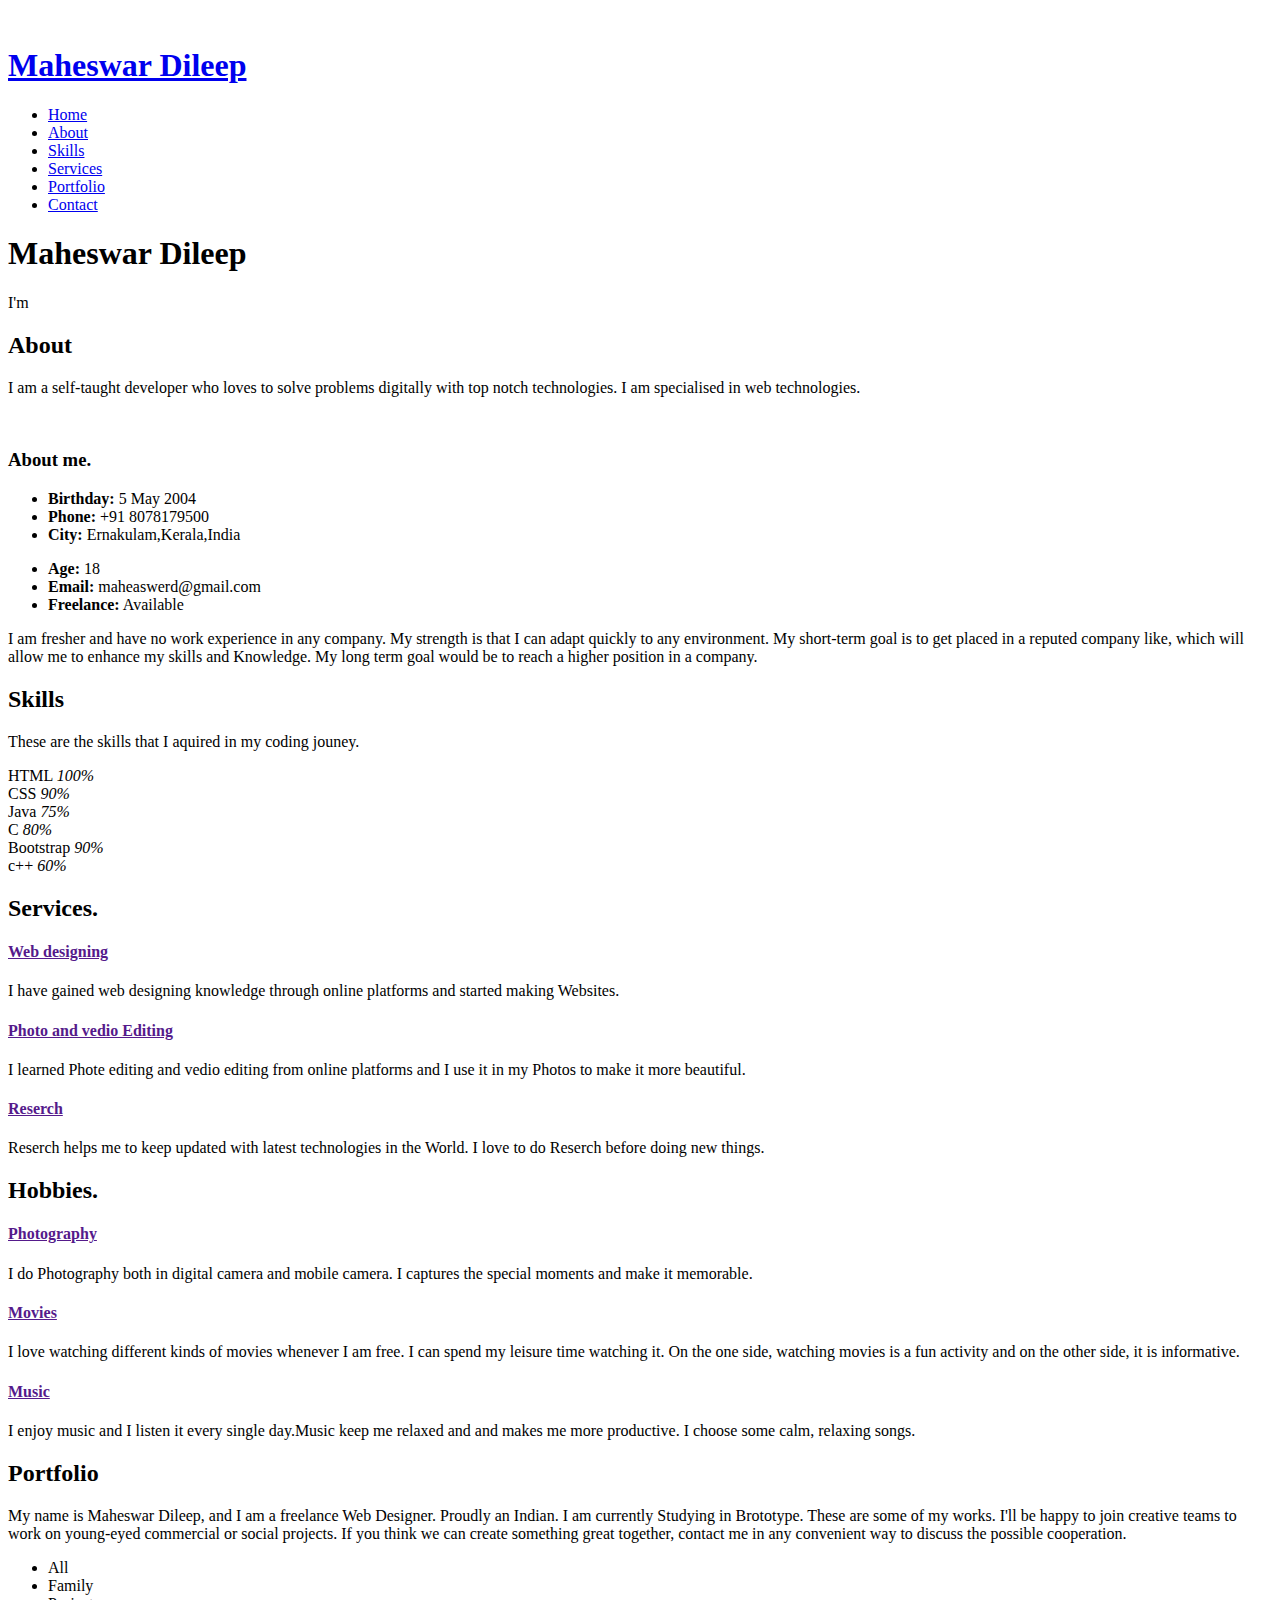
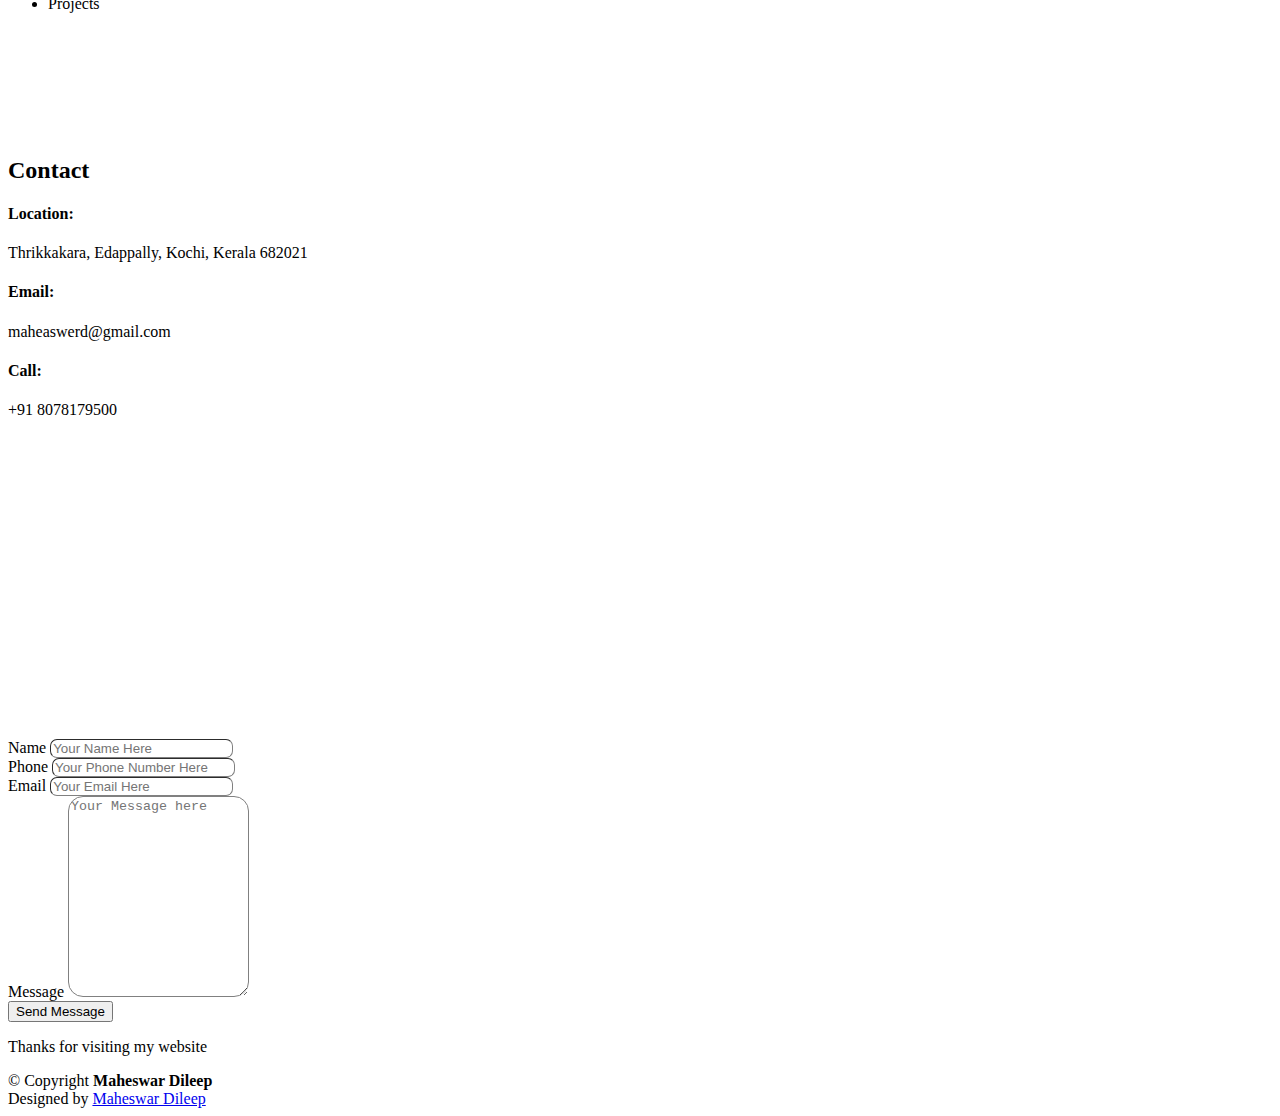
==== index.html @ dbd9ef2d "Update index.html" ====
<!DOCTYPE html>
<html lang="en">

<head>
  <meta charset="utf-8">
  <meta content="width=device-width, initial-scale=1.0" name="viewport">

  <title>Maheswar Dileep</title>
  <meta content="" name="description">
  <meta content="" name="Maheswar, mahesward,maheswar Dileep">

  <script src="https://ajax.googleapis.com/ajax/libs/jquery/3.5.1/jquery.min.js"></script>
  <!-- Favicons -->
  <link href="assets/img/profile-img.webp" rel="icon">
  <link href="assets/img/profile-img.webp" rel="apple-touch-icon">

  <!-- Google Fonts -->
  <link href="https://fonts.googleapis.com/css?family=Open+Sans:300,300i,400,400i,600,600i,700,700i|Raleway:300,300i,400,400i,500,500i,600,600i,700,700i|Poppins:300,300i,400,400i,500,500i,600,600i,700,700i" rel="stylesheet">

  <!-- Vendor CSS Files -->
  <link href="assets/vendor/aos/aos.css" rel="stylesheet">
  <link href="assets/vendor/bootstrap/css/bootstrap.min.css" rel="stylesheet">
  <link href="assets/vendor/bootstrap-icons/bootstrap-icons.css" rel="stylesheet">
  <link href="assets/vendor/boxicons/css/boxicons.min.css" rel="stylesheet">
  <link href="assets/vendor/glightbox/css/glightbox.min.css" rel="stylesheet">
  <link href="assets/vendor/swiper/swiper-bundle.min.css" rel="stylesheet">

  <!-- Template Main CSS File -->
  <link href="assets/css/style.css" rel="stylesheet">

</head>

<body>

  <!-- ======= Mobile nav toggle button ======= -->
  <i class="bi bi-list mobile-nav-toggle d-xl-none"></i>

  <!-- ======= Header ======= -->
  <header id="header">
    <div class="d-flex flex-column">

      <div class="profile">
        <img src="assets/img/profile-img.webp" alt="" class="img-fluid rounded-circle">
        <h1 class="text-light"><a href="index.html">Maheswar Dileep</a></h1>
        <div class="social-links mt-3 text-center">
          <a href="https://www.instagram.com/maheswar_dileep/" target="_blank" class="instagram"><i class="bx bxl-instagram"></i></a>
          <a href="https://github.com/Mahesward/" target="_blank" class="githib"><i class="bi bi-github"></i></a>
          <a href="https://t.me/MAHESWAR_Dileep"target="_blank" class="Telegram"><i class="bi bi-telegram"></i></a>
          <a href="https://www.linkedin.com/in/maheswar-dileep-9b3247234" target="_blank"class="linkedin"><i class="bx bxl-linkedin"></i></a>
        </div>
      </div>

      <nav id="navbar" class="nav-menu navbar">
        <ul>
          <li><a href="#hero" class="nav-link scrollto active"><i class="bx bx-home"></i> <span>Home</span></a></li>
          <li><a href="#about" class="nav-link scrollto"><i class="bx bx-user"></i> <span>About</span></a></li>
          <li><a href="#skills" class="nav-link scrollto"><i class="bx bx-file-blank"></i> <span>Skills</span></a></li>
          <li><a href="#services" class="nav-link scrollto"><i class="bx bx-server"></i> <span>Services</span></a></li>
          <li><a href="#portfolio" class="nav-link scrollto"><i class="bx bx-book-content"></i> <span>Portfolio</span></a></li>
          <li><a href="#contact" class="nav-link scrollto"><i class="bx bx-envelope"></i> <span>Contact</span></a></li>
        </ul>
      </nav><!-- .nav-menu -->
    </div>
  </header><!-- End Header -->

  <!-- ======= Hero Section ======= -->
  <section id="hero" class="d-flex flex-column justify-content-center align-items-center">
    <div class="hero-container" data-aos="fade-in">
      <h1>Maheswar Dileep</h1>
      <p>I'm <span class="typed" data-typed-items="Designer, Developer, Freelancer "></span></p>
      <p></p>
    </div>
  </section><!-- End Hero -->

  <main id="main">

    <!-- ======= About Section ======= -->
    <section id="about" class="about">
      <div class="container">

        <div class="section-title">
          <h2>About</h2>
          <p>I am a self-taught developer who loves to solve problems
            digitally with top notch technologies. I am specialised in
            web technologies.</p>
        </div>

        <div class="row">
          <div class="col-lg-4" data-aos="fade-right">
            <img src="assets/img/About-DP.webp" class="img-fluid" alt="">
          </div>
          <div class="col-lg-8 pt-4 pt-lg-0 content" data-aos="fade-left">
            <h3 class="pt-3"> About me.</h3>
            <div class="row">
              <div class="col-lg-6">
                <ul class="pt-3">
                  <li><i class="bi bi-chevron-right"></i> <strong>Birthday:</strong> <span>5 May 2004</span></li>
                  <li><i class="bi bi-chevron-right"></i> <strong>Phone:</strong> <span>+91 8078179500</span></li>
                  <li><i class="bi bi-chevron-right"></i> <strong>City:</strong> <span>Ernakulam,Kerala,India</span></li>
                </ul>
              </div>
              <div class="col-lg-6">
                <ul>
                  <li><i class="bi bi-chevron-right"></i> <strong>Age:</strong> <span>18</span></li>
                  <li><i class="bi bi-chevron-right"></i> <strong>Email:</strong> <span>maheaswerd@gmail.com</span></li>
                  <li><i class="bi bi-chevron-right"></i> <strong>Freelance:</strong> <span>Available</span></li>
                </ul>
              </div>
            </div>
            <p class="pt-3">
              I am fresher and have no work experience in any company. My strength is that I can adapt quickly to any environment. My short-term goal is to get placed in a reputed company like,
               which will allow me to enhance my skills and Knowledge. My long term goal would be to reach a higher position in a company.
            </p>
          </div>
        </div>

      </div>
    </section><!-- End About Section -->


    <!-- ======= Skills Section ======= -->
    <section id="skills" class="skills section-bg">
      <div class="container">

        <div class="section-title">
          <h2>Skills</h2>
          <p>These are the skills that I aquired in my coding jouney.</p>
        </div>

        <div class="row skills-content">

          <div class="col-lg-6" data-aos="fade-up">

            <div class="progress">
              <span class="skill">HTML <i class="val">100%</i></span>
              <div class="progress-bar-wrap">
                <div class="progress-bar" role="progressbar" aria-valuenow="100" aria-valuemin="0" aria-valuemax="100"></div>
              </div>
            </div>

            <div class="progress">
              <span class="skill">CSS <i class="val">90%</i></span>
              <div class="progress-bar-wrap">
                <div class="progress-bar" role="progressbar" aria-valuenow="90" aria-valuemin="0" aria-valuemax="100"></div>
              </div>
            </div>

            <div class="progress">
              <span class="skill">Java <i class="val">75%</i></span>
              <div class="progress-bar-wrap">
                <div class="progress-bar" role="progressbar" aria-valuenow="75" aria-valuemin="0" aria-valuemax="100"></div>
              </div>
            </div>

          </div>

          <div class="col-lg-6" data-aos="fade-up" data-aos-delay="100">

            <div class="progress">
              <span class="skill">C <i class="val">80%</i></span>
              <div class="progress-bar-wrap">
                <div class="progress-bar" role="progressbar" aria-valuenow="80" aria-valuemin="0" aria-valuemax="100"></div>
              </div>
            </div>

            <div class="progress">
              <span class="skill">Bootstrap <i class="val">90%</i></span>
              <div class="progress-bar-wrap">
                <div class="progress-bar" role="progressbar" aria-valuenow="90" aria-valuemin="0" aria-valuemax="100"></div>
              </div>
            </div>

            <div class="progress">
              <span class="skill">c++ <i class="val">60%</i></span>
              <div class="progress-bar-wrap">
                <div class="progress-bar" role="progressbar" aria-valuenow="55" aria-valuemin="0" aria-valuemax="100"></div>
              </div>
            </div>

          </div>

        </div>

      </div>
    </section><!-- End Skills Section -->


    <!-- ======= Services Section ======= -->
    <section id="services" class="services">
      <div class="container">

        <div class="section-title">
          <h2>Services.</h2>
        </div>

        <div class="row">
          <div class="col-lg-4 col-md-6 icon-box" data-aos="fade-up">
            <div class="icon"><i class="bi bi-journal-code"></i></div>
            <h4 class="title"><a href="">Web designing</a></h4>
            <p class="description">I have gained  web designing knowledge through online platforms and started making Websites.</p>
          </div>
          <div class="col-lg-4 col-md-6 icon-box" data-aos="fade-up" data-aos-delay="100">
            <div class="icon"><i class="bi bi-card-checklist"></i></div>
            <h4 class="title"><a href=""> Photo and vedio Editing</a></h4>
            <p class="description">I learned Phote editing and vedio editing from online platforms and I use it in my Photos to make it more beautiful.</p>
          </div>
          <div class="col-lg-4 col-md-6 icon-box" data-aos="fade-up" data-aos-delay="200">
            <div class="icon"><i class="bi bi-bar-chart"></i></div>
            <h4 class="title"><a href="">Reserch</a></h4>
            <p class="description">Reserch helps me to keep updated with latest technologies in the World. I love to do Reserch before doing new things.</p>
          </div>
                  <!-- ======= Hobbies Section ======= -->
          <div class="section-title">
            <h2>Hobbies.</h2>
          </div>

          <div class="col-lg-4 col-md-6 icon-box" data-aos="fade-up" data-aos-delay="300">
            <div class="icon"><i class="bi bi-camera"></i></div>
            <h4 class="title"><a href="">Photography</a></h4>
            <p class="description">I do Photography both in digital camera and mobile camera. I captures the special moments and make it memorable.</p>
          </div>
          <div class="col-lg-4 col-md-6 icon-box" data-aos="fade-up" data-aos-delay="400">
            <div class="icon"><i class="bi bi-film"></i></div>
            <h4 class="title"><a href="">Movies</a></h4>
            <p class="description"> I love watching different kinds of movies whenever I am free. I can spend my leisure time watching it. On the one side, watching movies is a fun activity and on the other side, it is informative.</p>
          </div>
          <div class="col-lg-4 col-md-6 icon-box" data-aos="fade-up" data-aos-delay="500">
            <div class="icon"><i class="bi bi-music-note-beamed"></i></div>
            <h4 class="title"><a href="">Music</a></h4>
            <p class="description">I enjoy music and I listen it every single day.Music keep me relaxed and and makes me more productive. I choose some calm, relaxing songs.</p>
          </div>
        </div>

      </div>
    </section><!-- End Services Section -->

    <!-- ======= Portfolio Section ======= -->
    <section id="portfolio" class="portfolio section-bg">
      <div class="container">

        <div class="section-title">
          <h2>Portfolio</h2>
          <p>My name is Maheswar Dileep, and I am a freelance Web Designer. Proudly an Indian. I am currently Studying in Brototype. These are some of my works. 
            I'll be happy to join creative teams to work on young-eyed commercial or social projects. If you think we can create something great together, contact me in any convenient way to discuss the possible cooperation.
          </p>
        </div>

        <div class="row" data-aos="fade-up">
          <div class="col-lg-12 d-flex justify-content-center">
            <ul id="portfolio-flters">
              <li data-filter="*" class="filter-active">All</li>
              <!-- <li data-filter=".filter-me">Me</li> -->
              <li data-filter=".filter-family">Family</li>
              <li data-filter=".filter-projects">Projects</li>
            </ul>
          </div>
        </div>

        <div class="row portfolio-container" data-aos="fade-up" data-aos-delay="100">

          <!-- <div class="col-lg-4 col-md-6 col-6 portfolio-item filter-me">
            <div class="portfolio-wrap">
              <img src="assets/img/portfolio/" class="img-fluid" alt="">
              <div class="portfolio-links">
                <a href="#" data-gallery="portfolioGallery" class="portfolio-lightbox" title="App "><i class="bx bx-plus"></i></a>
              </div>
            </div>
          </div> -->

          <div class="col-lg-4 col-md-6 col-6 portfolio-item filter-projects">
            <div class="portfolio-wrap">
              <img src="assets/img/portfolio/portfolio-1-apple.png" class="img-fluid" alt="">
              <div class="portfolio-links">
                <a href="assets/img/portfolio/portfolio-1-apple.png" data-gallery="portfolioGallery" class="portfolio-lightbox" title="+2 School days"><i class="bx bx-plus"></i></a>
                <a href="#" target="_blank" title="More Details"><i class="bx bx-link"></i></a>
              </div>
            </div>
          </div>

          <!-- <div class="col-lg-4 col-md-6 col-6 portfolio-item filter-me">
            <div class="portfolio-wrap">
              <img src="#" class="img-fluid" alt="">
              <div class="portfolio-links">
                <a href="assets/img/portfolio/portfolio-3.jpg" data-gallery="portfolioGallery" class="portfolio-lightbox" title="App 2"><i class="bx bx-plus"></i></a>
              </div>
            </div>
          </div> -->

          <div class="col-lg-4 col-md-6 col-6 portfolio-item filter-projects">
            <div class="portfolio-wrap">
              <img src="assets/img/portfolio/portfolio-2.png" class="img-fluid" alt="">
              <div class="portfolio-links">
                <a href="assets/img/portfolio/portfolio-2.png" data-gallery="portfolioGallery" class="portfolio-lightbox" title="My second static website"><i class="bx bx-plus"></i></a>
              <a href="https://mahesward.github.io/Rog-Clone/" target="_blank" title="More Details"><i class="bx bx-link"></i></a>
            </div>
            </div>
          </div>

          <div class="col-lg-4 col-md-6 col-6 portfolio-item filter-projects">
            <div class="portfolio-wrap">
              <img src="assets/img/portfolio/portfolio-5.png" class="img-fluid" alt="">
              <div class="portfolio-links">
                <a href="assets/img/portfolio/portfolio-5.png" data-gallery="portfolioGallery" class="portfolio-lightbox" title="My project "><i class="bx bx-plus"></i></a>
                <a href="https://mahesward.github.io/Rog-Clone/" title="More Details"><i class="bx bx-link"></i></a>
              </div>
            </div>
          </div>

          <div class="col-lg-4 col-md-6 col-6 portfolio-item filter-projects">
            <div class="portfolio-wrap">
              <img src="assets/img/portfolio/portfolio-9.png" class="img-fluid" alt="">
              <div class="portfolio-links">
                <a href="assets/img/portfolio/portfolio-9.png" data-gallery="portfolioGallery" class="portfolio-lightbox" title="My first client website"><i class="bx bx-plus"></i></a>
                <a href="https://colorringsstudio-9d27e.web.app/" target="_blank" title="More Details"><i class="bx bx-link"></i></a>

              </div>
            </div>
          </div>

          <div class="col-lg-4 col-md-6  col-6 portfolio-item filter-family">
            <div class="portfolio-wrap">
              <img src="assets/img/portfolio/portfolio-4.jpg" class="img-fluid" alt="">
              <div class="portfolio-links">
                <a href="assets/img/portfolio/portfolio-4.jpg" data-gallery="portfolioGallery" class="portfolio-lightbox" title="Cousins"><i class="bx bx-plus"></i></a>
              </div>
            </div>
          </div>

          <div class="col-lg-4 col-md-6 col-6 portfolio-item filter-family">
            <div class="portfolio-wrap">
              <img src="assets/img/portfolio/portfolio-3.jpg" class="img-fluid" alt="">
              <div class="portfolio-links">
                <a href="assets/img/portfolio/portfolio-3.jpg" data-gallery="portfolioGallery" class="portfolio-lightbox" title="Brothers"><i class="bx bx-plus"></i></a>
              </div>
            </div>
          </div>

          <!-- <div class="col-lg-4 col-md-6 col-6 portfolio-item filter-projects">
            <div class="portfolio-wrap">
              <img src="assets/img/portfolio/portfolio-9.jpg" class="img-fluid" alt="">
              <div class="portfolio-links">
                <a href="assets/img/portfolio/portfolio-9.jpg" data-gallery="portfolioGallery" class="portfolio-lightbox" title="Web 3"><i class="bx bx-plus"></i></a>
              </div>
            </div>
          </div> -->

        </div>

      </div>
    </section><!-- End Portfolio Section -->

    <!-- ======= Contact Section ======= -->
    <section id="contact" class="contact">
      <div class="container">

        <div class="section-title">
          <h2>Contact</h2>
          </div>

        <div class="row" data-aos="fade-in">

          <div class="col-lg-5 d-flex align-items-stretch">
            <div class="info">
              <div class="address">
                <i class="bi bi-geo-alt"></i>
                <h4>Location:</h4>
                <p>Thrikkakara, Edappally, Kochi, Kerala 682021</p>
              </div>

              <div class="email">
                <i class="bi bi-envelope"></i>
                <h4>Email:</h4>
                <p>maheaswerd@gmail.com</p>
              </div>

              <div class="phone">
                <i class="bi bi-phone"></i>
                <h4>Call:</h4>
                <p>+91 8078179500 </p>
              </div>

              <iframe src="https://www.google.com/maps/embed?pb=!1m18!1m12!1m3!1d1024.3354388997743!2d76.32841136159252!3d10.027033150204351!2m3!1f0!2f0!3f0!3m2!1i1024!2i768!4f13.1!3m3!1m2!1s0x0%3A0xd463a5822b68db06!2zMTDCsDAxJzM3LjEiTiA3NsKwMTknNDMuMyJF!5e0!3m2!1sen!2sin!4v1654780265666!5m2!1sen!2sin" width="420" height="300" style="border:0;" allowfullscreen="" loading="lazy" referrerpolicy="no-referrer-when-downgrade"></iframe>
            </div>

          </div>

          
          <div class="col-lg-7 mt-5 mt-lg-0 d-flex align-items-stretch">
            <form id="submit-form" action="">
                      
              <div class="row">
                <div class="col-md-6 mb-3 mt-3">
                  <div class="form-group">
                    <label for="name">Name</label>
                    <input type="text" class="form-control"  style="border-radius:7px; border-width: 1px; border-color: grey;"placeholder="Your Name Here" name="name" id="contact-name" onkeyup="validateName()">
                    <span id="name-error" style="color:red;"></span>
                  </div>
                </div>
                <div class="col-md-6 mb-3 mt-3">
                  <div class="form-group">
                    <label for="name">Phone</label>
                    <input type="tel" class="form-control" name="phone" style="border-radius:7px; border-width: 1px; border-color: grey;" placeholder="Your Phone Number Here"id="contact-phone" onkeyup="validatePhone()" >
                    <span id="phone-error" style="color:red;"></span>
                  </div>
              </div>
                <div class="col-md-12 mb-3 mt-3">
                  <div class="form-group">
                    <label for="name">Email</label>
                    <input type="email" class="form-control" name="email" style="border-radius:7px; border-width: 1px; border-color: grey;" placeholder="Your Email Here" id="contact-email" onkeyup="validateEmail()">
                    <span id="email-error" style="color:red;"></span>
                  </div>
                </div>
                <div class="col-md-12 mb-3 mt-3">
                  <div class="form-group">
                    <label for="name">Message</label>
                    <textarea class="form-control" name="message" rows="13" id="contact-message" style="border-radius:15px; border-width: 1px; border-color: grey;"  placeholder="Your Message here" onkeyup="validateMessage()"></textarea>
                    <span id="message-error" style="color:red;"></span>
                  </div>
                </div>
                <div class="col-md-12 mt-3">
                 
                 <button class="btn btn-primary" type="submit" onclick="return validateForm()">Send Message</button>
                 <span id="submit-error" style="color:red;"></span>
                </div>
              </div>
            </form>
          </div>

        </div>

      </div>
    </section><!-- End Contact Section -->

    <!-- thanks section -->
        <div class="container">
          <div>
            <p class="text-center md-3 h6">Thanks for visiting my website</p>
          </div>
        </div>
    <!-- thanks section -->

  </main><!-- End #main -->

  <!-- ======= Footer ======= -->
  <footer id="footer">
    <div class="container ">
      <div class="copyright">
        &copy; Copyright <strong><span>Maheswar Dileep</span></strong>
      </div>
      <div class="credits">
         Designed by <a href="https://www.instagram.com/maheswar_dileep/">Maheswar Dileep</a>
      </div>
    </div>
  </footer><!-- End  Footer -->

  <a href="#" class="back-to-top d-flex align-items-center justify-content-center"><i class="bi bi-arrow-up-short"></i></a>

  <!-- Vendor JS Files -->
  <script src="assets/vendor/purecounter/purecounter.js"></script>
  <script src="assets/vendor/aos/aos.js"></script>
  <script src="assets/vendor/bootstrap/js/bootstrap.bundle.min.js"></script>
  <script src="assets/vendor/glightbox/js/glightbox.min.js"></script>
  <script src="assets/vendor/isotope-layout/isotope.pkgd.min.js"></script>
  <script src="assets/vendor/swiper/swiper-bundle.min.js"></script>
  <script src="assets/vendor/typed.js/typed.min.js"></script>
  <script src="assets/vendor/waypoints/noframework.waypoints.js"></script>
  <!-- <script src="assets/vendor/php-email-form/validate.js"></script> -->

  <!-- Template Main JS File -->
  <script src="assets/js/main.js"></script>
  <script src="forms/form.js"></script>
  <script>
    $("#submit-form").submit((e)=>{
        e.preventDefault()
        $.ajax({
            url:"https://script.google.com/macros/s/AKfycbxfydMJ9GBEt2hSqmAFqkOBAnpp4nfOV_ubCjIJBn6M-Egx__VnZjveWilfIfCCwFwPLA/exec",
            
            data:$("#submit-form").serialize(),
            method:"post",
            success:function (response){
                alert("Form submitted successfully")
                window.location.reload()
                //window.location.href="https://google.com"
            },
            error:function (err){
                alert("Something Error")

            }
        })
    })
</script>
</body>

</html>
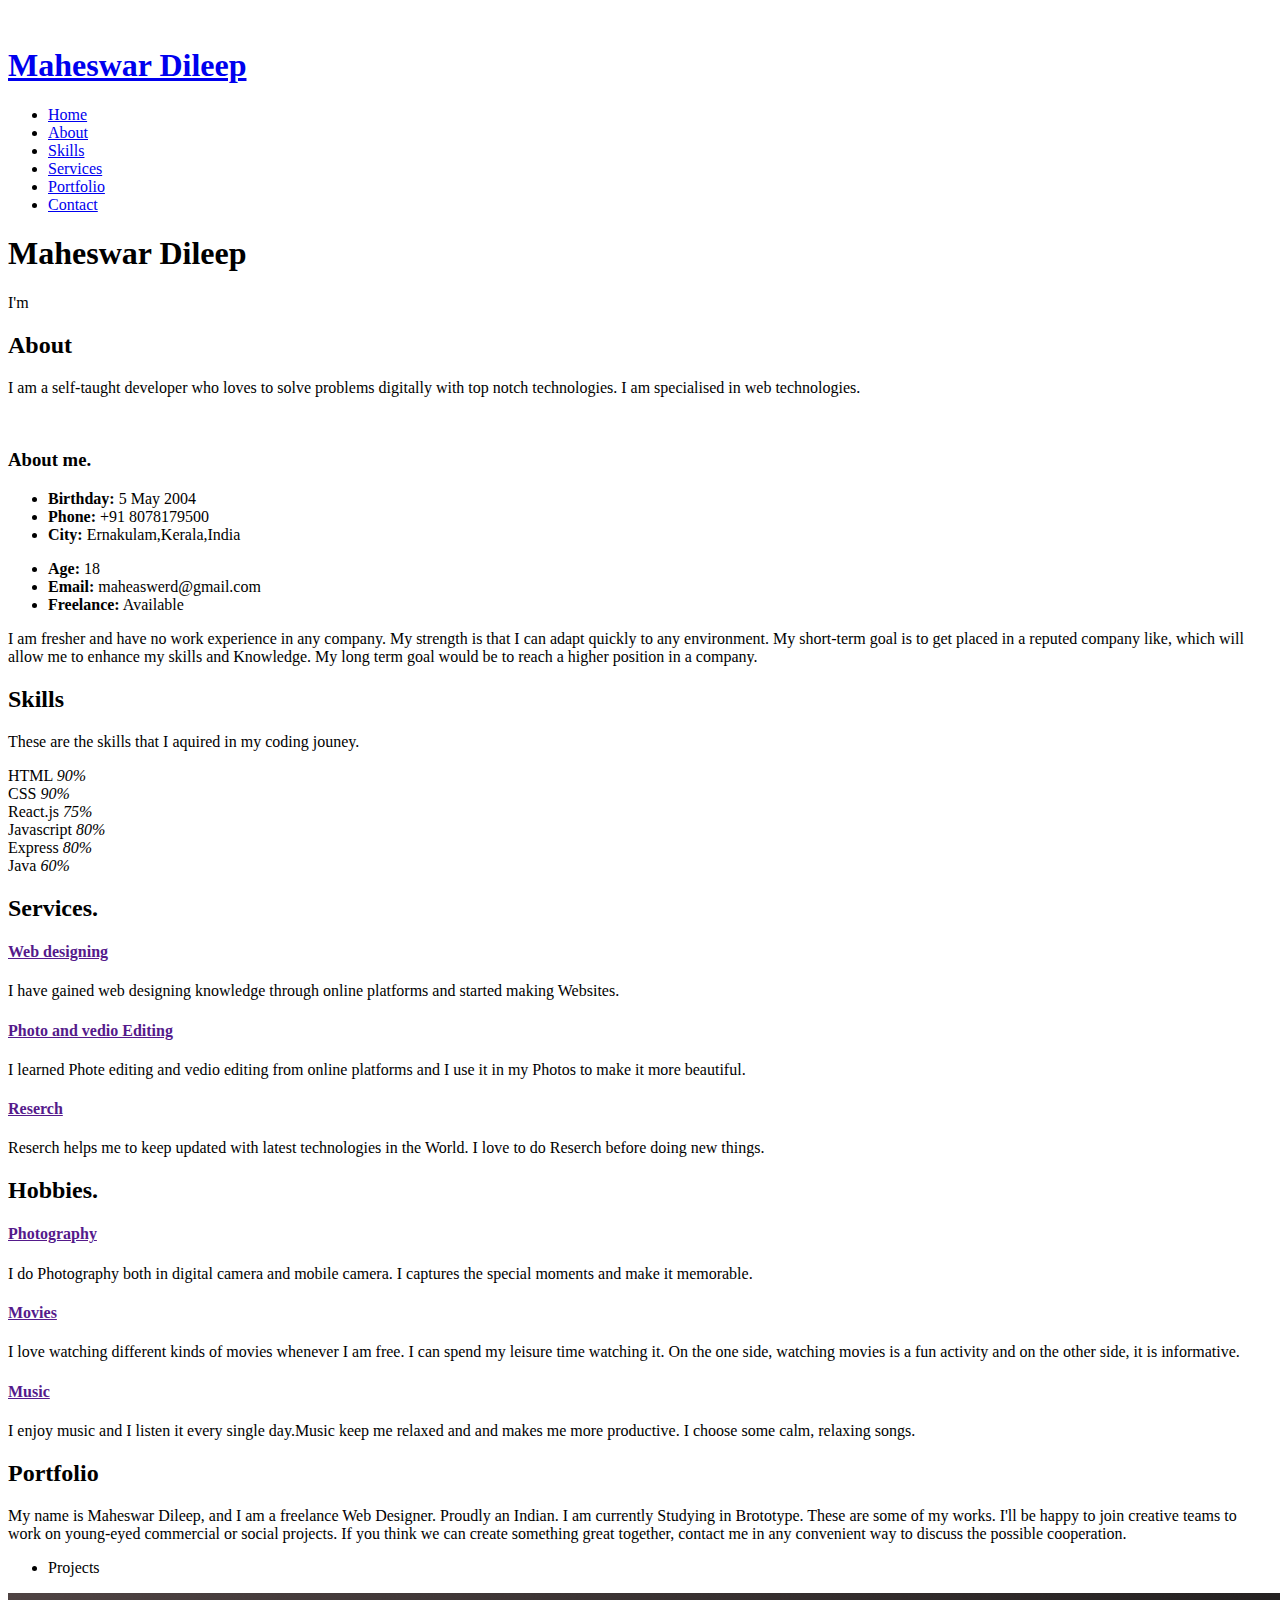
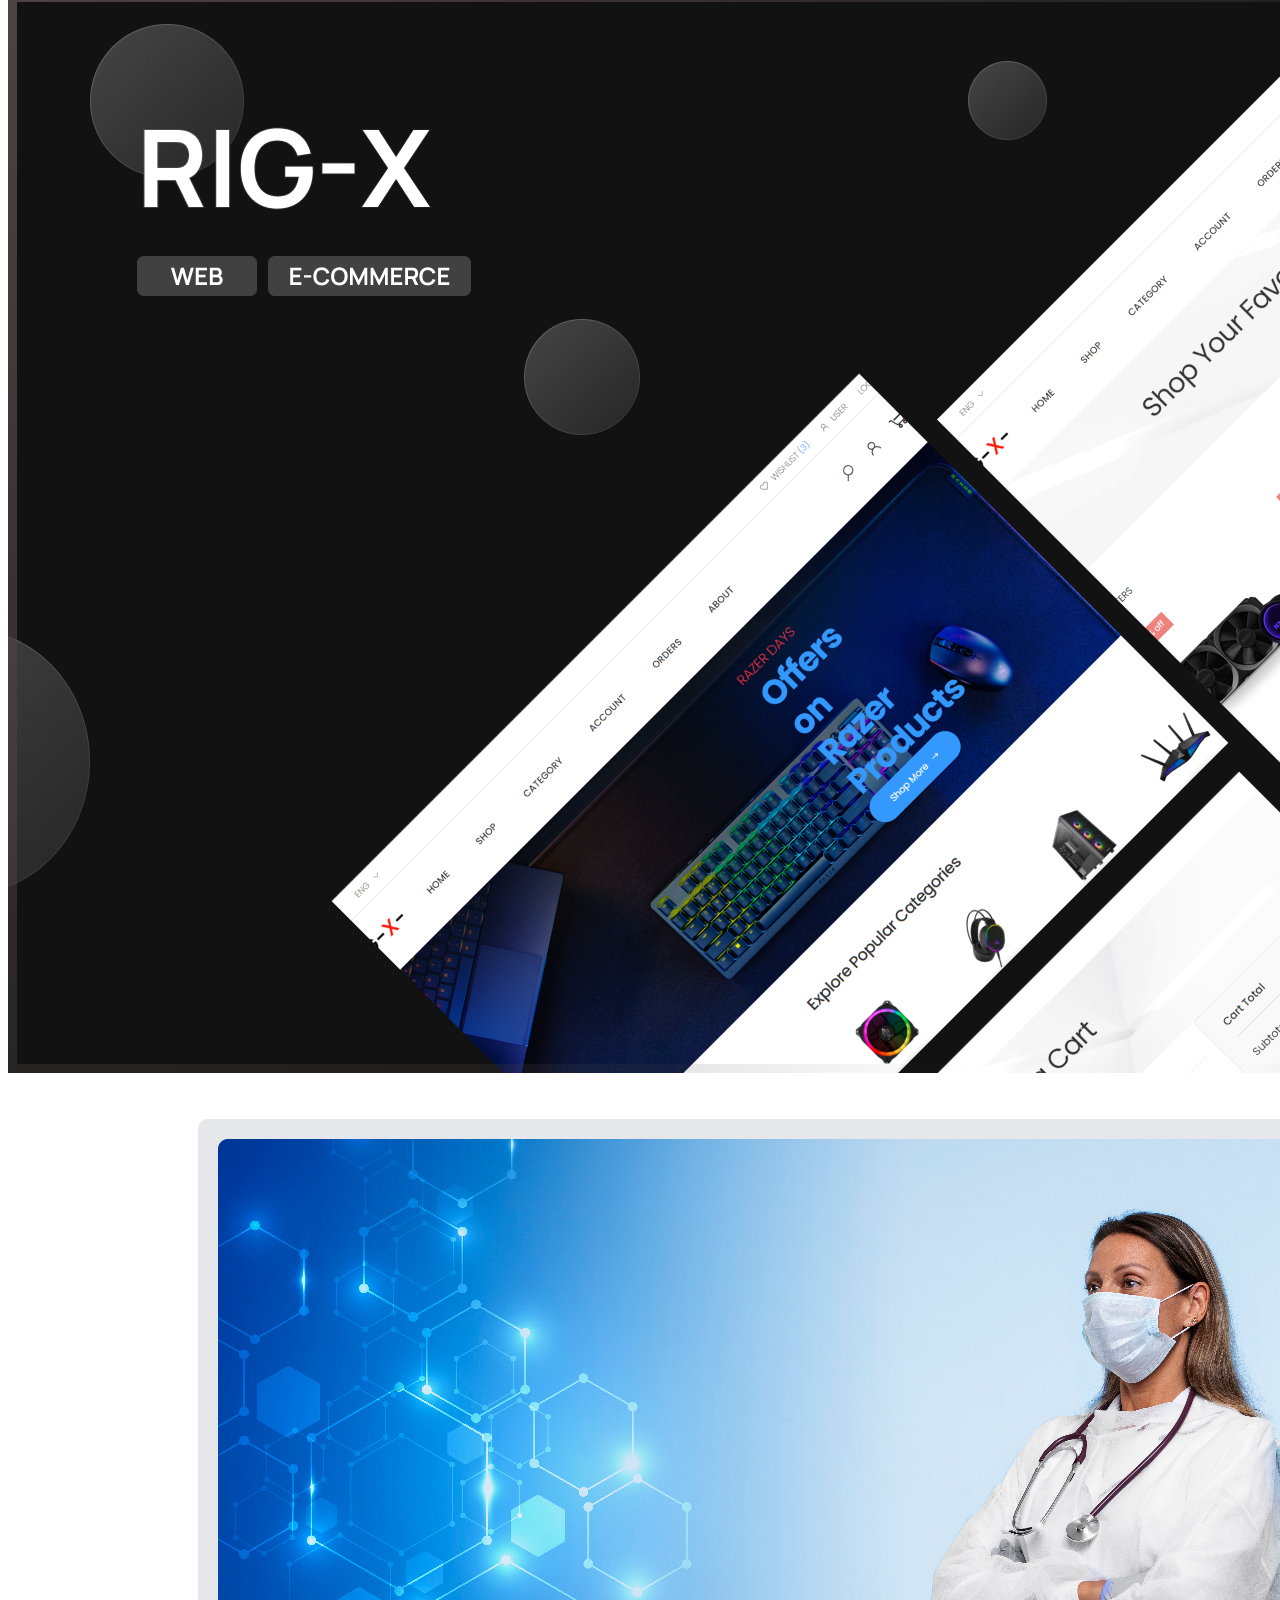
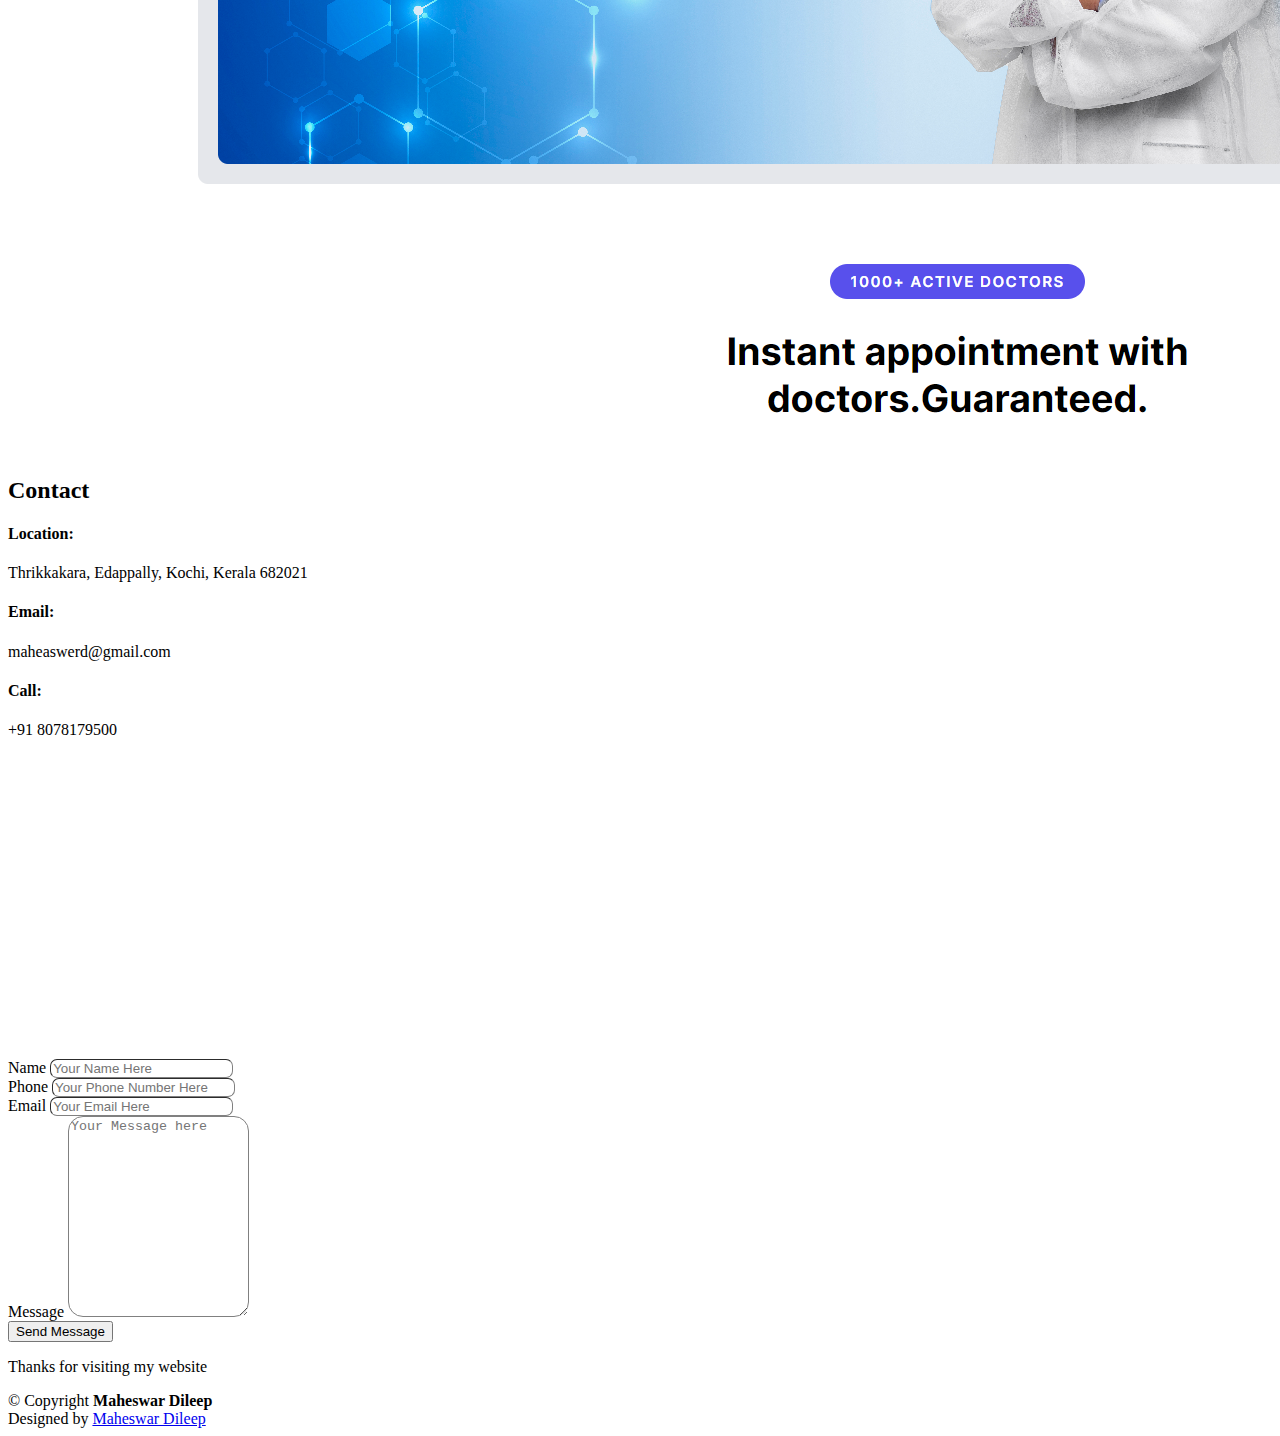
==== commit 89cc2a7c: "added new projects" ====
--- a/index.html
+++ b/index.html
@@ -132,9 +132,9 @@
           <div class="col-lg-6" data-aos="fade-up">
 
             <div class="progress">
-              <span class="skill">HTML <i class="val">100%</i></span>
-              <div class="progress-bar-wrap">
-                <div class="progress-bar" role="progressbar" aria-valuenow="100" aria-valuemin="0" aria-valuemax="100"></div>
+              <span class="skill">HTML <i class="val">90%</i></span>
+              <div class="progress-bar-wrap">
+                <div class="progress-bar" role="progressbar" aria-valuenow="90" aria-valuemin="0" aria-valuemax="100"></div>
               </div>
             </div>
 
@@ -146,7 +146,7 @@
             </div>
 
             <div class="progress">
-              <span class="skill">Java <i class="val">75%</i></span>
+              <span class="skill">React.js <i class="val">75%</i></span>
               <div class="progress-bar-wrap">
                 <div class="progress-bar" role="progressbar" aria-valuenow="75" aria-valuemin="0" aria-valuemax="100"></div>
               </div>
@@ -157,21 +157,21 @@
           <div class="col-lg-6" data-aos="fade-up" data-aos-delay="100">
 
             <div class="progress">
-              <span class="skill">C <i class="val">80%</i></span>
+              <span class="skill">Javascript <i class="val">80%</i></span>
               <div class="progress-bar-wrap">
                 <div class="progress-bar" role="progressbar" aria-valuenow="80" aria-valuemin="0" aria-valuemax="100"></div>
               </div>
             </div>
 
             <div class="progress">
-              <span class="skill">Bootstrap <i class="val">90%</i></span>
-              <div class="progress-bar-wrap">
-                <div class="progress-bar" role="progressbar" aria-valuenow="90" aria-valuemin="0" aria-valuemax="100"></div>
-              </div>
-            </div>
-
-            <div class="progress">
-              <span class="skill">c++ <i class="val">60%</i></span>
+              <span class="skill">Express <i class="val">80%</i></span>
+              <div class="progress-bar-wrap">
+                <div class="progress-bar" role="progressbar" aria-valuenow="80" aria-valuemin="0" aria-valuemax="100"></div>
+              </div>
+            </div>
+
+            <div class="progress">
+              <span class="skill">Java <i class="val">60%</i></span>
               <div class="progress-bar-wrap">
                 <div class="progress-bar" role="progressbar" aria-valuenow="55" aria-valuemin="0" aria-valuemax="100"></div>
               </div>
@@ -248,9 +248,9 @@
         <div class="row" data-aos="fade-up">
           <div class="col-lg-12 d-flex justify-content-center">
             <ul id="portfolio-flters">
-              <li data-filter="*" class="filter-active">All</li>
+              <!-- <li data-filter="*" class="filter-active">All</li> -->
               <!-- <li data-filter=".filter-me">Me</li> -->
-              <li data-filter=".filter-family">Family</li>
+              <!-- <li data-filter=".filter-family">Family</li> -->
               <li data-filter=".filter-projects">Projects</li>
             </ul>
           </div>
@@ -269,10 +269,10 @@
 
           <div class="col-lg-4 col-md-6 col-6 portfolio-item filter-projects">
             <div class="portfolio-wrap">
-              <img src="assets/img/portfolio/portfolio-1-apple.png" class="img-fluid" alt="">
-              <div class="portfolio-links">
-                <a href="assets/img/portfolio/portfolio-1-apple.png" data-gallery="portfolioGallery" class="portfolio-lightbox" title="+2 School days"><i class="bx bx-plus"></i></a>
-                <a href="#" target="_blank" title="More Details"><i class="bx bx-link"></i></a>
+              <img src="assets/img/portfolio/Rigx.png" class="img-fluid" alt="">
+              <div class="portfolio-links">
+                <a href="assets/img/portfolio/Rigx.png" data-gallery="portfolioGallery" class="portfolio-lightbox" title="+2 School days"><i class="bx bx-plus"></i></a>
+                <!-- <a href="#" target="_blank" title="More Details"><i class="bx bx-link"></i></a> -->
               </div>
             </div>
           </div>
@@ -288,14 +288,14 @@
 
           <div class="col-lg-4 col-md-6 col-6 portfolio-item filter-projects">
             <div class="portfolio-wrap">
-              <img src="assets/img/portfolio/portfolio-2.png" class="img-fluid" alt="">
-              <div class="portfolio-links">
-                <a href="assets/img/portfolio/portfolio-2.png" data-gallery="portfolioGallery" class="portfolio-lightbox" title="My second static website"><i class="bx bx-plus"></i></a>
-              <a href="https://mahesward.github.io/Rog-Clone/" target="_blank" title="More Details"><i class="bx bx-link"></i></a>
-            </div>
-            </div>
-          </div>
-
+              <img src="assets/img/portfolio/Halo-doc.png" class="img-fluid" alt="">
+              <div class="portfolio-links">
+                <a href="assets/img/portfolio/Halo-doc.png" data-gallery="portfolioGallery" class="portfolio-lightbox" title="My second static website"><i class="bx bx-plus"></i></a>
+              <!-- <a href="https://mahesward.github.io/Rog-Clone/" target="_blank" title="More Details"><i class="bx bx-link"></i></a> -->
+            </div>
+            </div>
+          </div>
+<!-- 
           <div class="col-lg-4 col-md-6 col-6 portfolio-item filter-projects">
             <div class="portfolio-wrap">
               <img src="assets/img/portfolio/portfolio-5.png" class="img-fluid" alt="">
@@ -304,7 +304,7 @@
                 <a href="https://mahesward.github.io/Rog-Clone/" title="More Details"><i class="bx bx-link"></i></a>
               </div>
             </div>
-          </div>
+          </div> -->
 
           <div class="col-lg-4 col-md-6 col-6 portfolio-item filter-projects">
             <div class="portfolio-wrap">
@@ -317,7 +317,7 @@
             </div>
           </div>
 
-          <div class="col-lg-4 col-md-6  col-6 portfolio-item filter-family">
+          <!-- <div class="col-lg-4 col-md-6  col-6 portfolio-item filter-family">
             <div class="portfolio-wrap">
               <img src="assets/img/portfolio/portfolio-4.jpg" class="img-fluid" alt="">
               <div class="portfolio-links">
@@ -333,7 +333,7 @@
                 <a href="assets/img/portfolio/portfolio-3.jpg" data-gallery="portfolioGallery" class="portfolio-lightbox" title="Brothers"><i class="bx bx-plus"></i></a>
               </div>
             </div>
-          </div>
+          </div> -->
 
           <!-- <div class="col-lg-4 col-md-6 col-6 portfolio-item filter-projects">
             <div class="portfolio-wrap">
